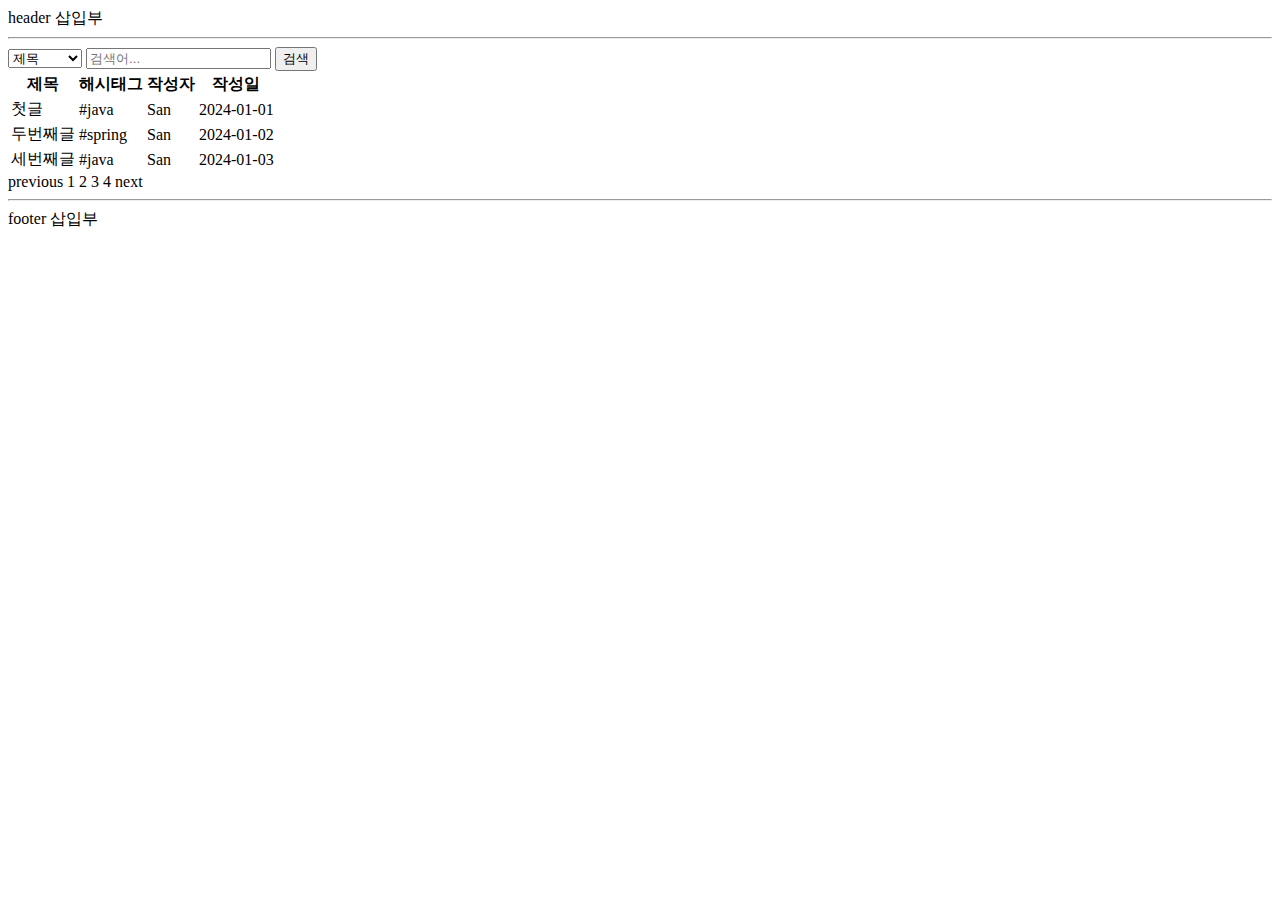
==== src/main/resources/templates/articles/index.html @ b95f3def "#16 - 게시판 뷰 기본 골격 작성 컨트롤러가 테스트를 통과하게 열어줌 뷰 적절히 뼈대 잡음 테스트에서는 media type 검사에서 부가적인 옵션이 들어갈 수 있음을 확힌했기 " ====
<!DOCTYPE html>
<html lang="ko">
<head>
    <meta charset="UTF-8">
    <title>게시판 페이지</title>
</head>
<body>

    <header>
        header 삽입부
        <hr>
    </header>

    <main>
        <form>
            <label for="search-type" hidden="hidden">유형</label>
            <select id="search-type" name="search-type">
                <option>제목</option>
                <option>본문</option>
                <option>ID</option>
                <option>닉네임</option>
                <option>해시태그</option>
            </select>
            <label for="search-value" hidden="hidden">검색어</label>
            <input type="search" id="search-value" placeholder="검색어..." name="search-value">
            <button type="submit">검색</button>
        </form>

        <table>
            <thead>
                <tr>
                    <th>제목</th>
                    <th>해시태그</th>
                    <th>작성자</th>
                    <th>작성일</th>
                </tr>
            </thead>
            <tbody>
                <tr>
                    <td>첫글</td>
                    <td>#java</td>
                    <td>San</td>
                    <td>2024-01-01</td>
                </tr>
                <tr>
                    <td>두번째글</td>
                    <td>#spring</td>
                    <td>San</td>
                    <td>2024-01-02</td>
                </tr>
                <tr>
                    <td>세번째글</td>
                    <td>#java</td>
                    <td>San</td>
                    <td>2024-01-03</td>
                </tr>
            </tbody>
        </table>

        <nav>
            <tr>
                <td>previous</td>
                <td>1</td>
                <td>2</td>
                <td>3</td>
                <td>4</td>
                <td>next</td>
            </tr>
        </nav>
    </main>

    <footer>
        <hr>
        footer 삽입부
    </footer>

</body>
</html>
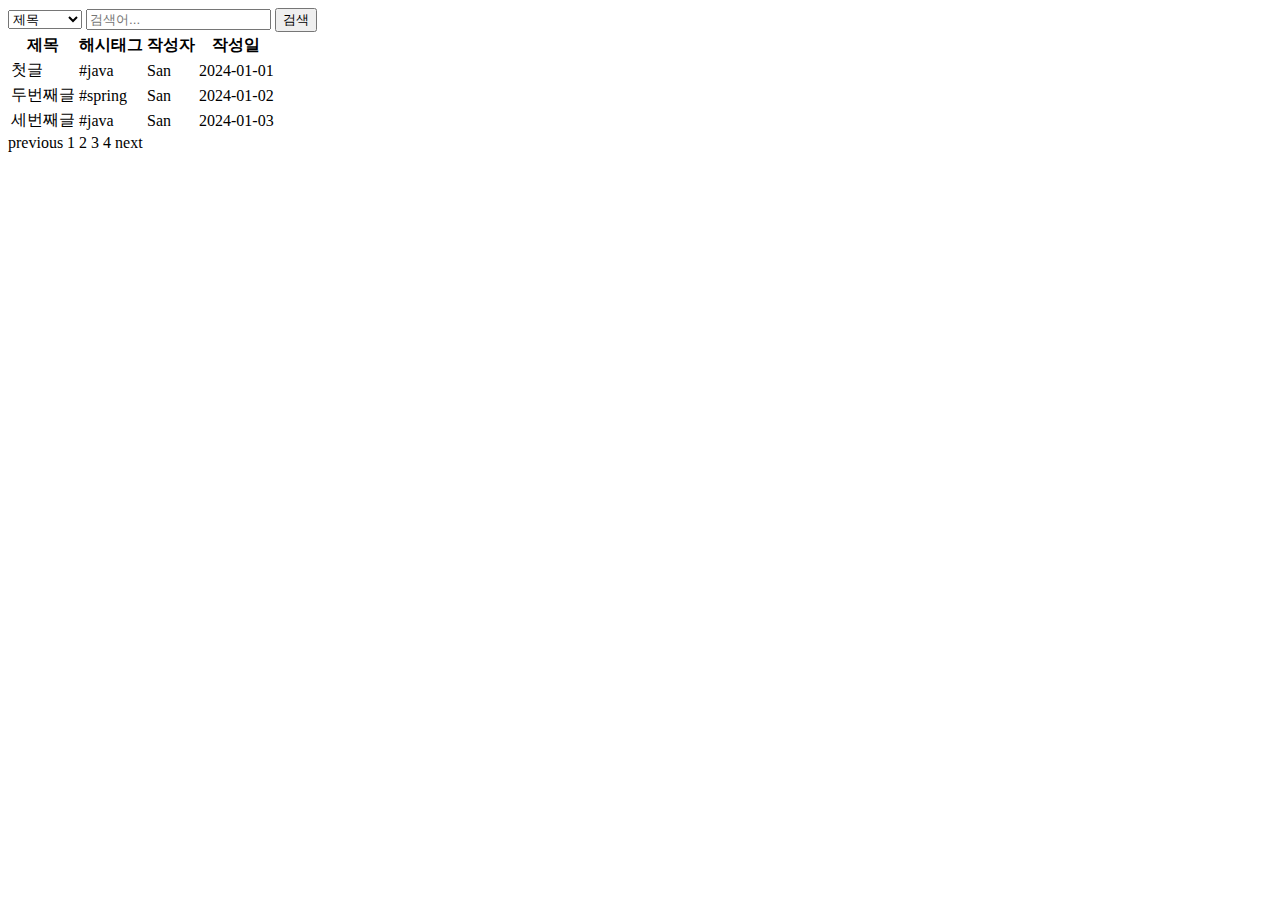
==== commit b32fe022: "#16 - 게시판 페이지 헤더, 푸터 분리 타임리프 템플릿 문법을 이용해서 반복이 예상되는 부분을 분리" ====
--- a/src/main/resources/templates/articles/index.html
+++ b/src/main/resources/templates/articles/index.html
@@ -1,15 +1,12 @@
 <!DOCTYPE html>
-<html lang="ko">
+<html lang="ko" xmlns:th="http://www.thymeleaf.org">
 <head>
     <meta charset="UTF-8">
     <title>게시판 페이지</title>
 </head>
 <body>
 
-    <header>
-        header 삽입부
-        <hr>
-    </header>
+    <header th:replace="header :: header"></header>
 
     <main>
         <form>
@@ -69,10 +66,7 @@
         </nav>
     </main>
 
-    <footer>
-        <hr>
-        footer 삽입부
-    </footer>
+    <footer th:replace="footer :: footer"></footer>
 
 </body>
 </html>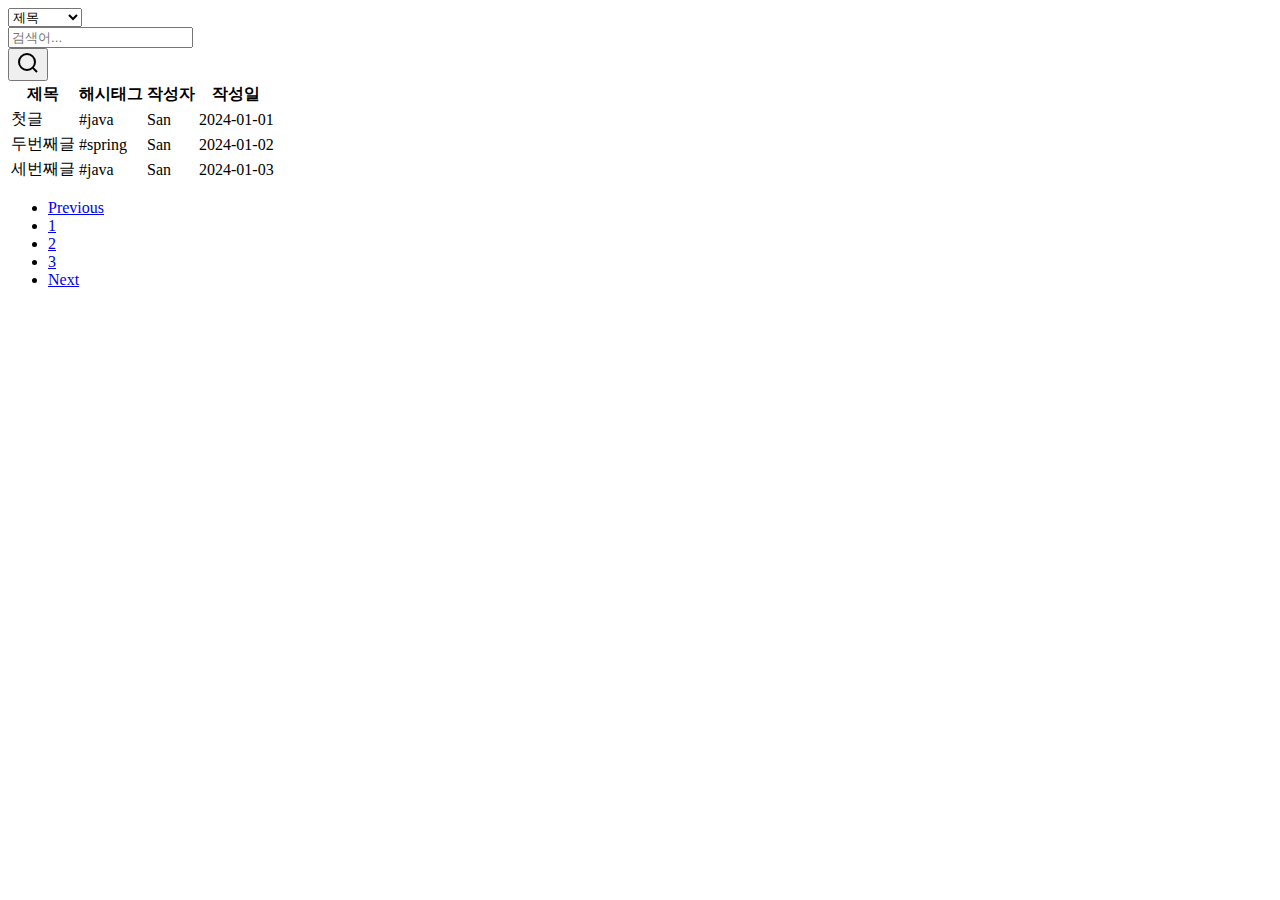
==== commit 78283040: "#16 - 게시판, 게시글 페이지에 부트스트랩 및 예제 코드 적용 * https://getbootstrap.com/docs/5.2/getting-started/introductio" ====
--- a/src/main/resources/templates/articles/index.html
+++ b/src/main/resources/templates/articles/index.html
@@ -1,35 +1,66 @@
 <!DOCTYPE html>
-<html lang="ko" xmlns:th="http://www.thymeleaf.org">
+<html lang="ko">
 <head>
     <meta charset="UTF-8">
+    <meta name="viewport" content="width=device-width, initial-scale=1">
+    <meta name="description" content="">
+    <meta name="author" content="CheckIn97">
     <title>게시판 페이지</title>
+
+    <link href="https://cdn.jsdelivr.net/npm/bootstrap@5.2.3/dist/css/bootstrap.min.css" rel="stylesheet" integrity="sha384-rbsA2VBKQhggwzxH7pPCaAqO46MgnOM80zW1RWuH61DGLwZJEdK2Kadq2F9CUG65" crossorigin="anonymous">
+    <link href="/css/search-bar.css" rel="stylesheet">
 </head>
+
 <body>
 
-    <header th:replace="header :: header"></header>
+    <header id="header"></header>
 
-    <main>
-        <form>
-            <label for="search-type" hidden="hidden">유형</label>
-            <select id="search-type" name="search-type">
-                <option>제목</option>
-                <option>본문</option>
-                <option>ID</option>
-                <option>닉네임</option>
-                <option>해시태그</option>
-            </select>
-            <label for="search-value" hidden="hidden">검색어</label>
-            <input type="search" id="search-value" placeholder="검색어..." name="search-value">
-            <button type="submit">검색</button>
-        </form>
+    <main class="container">
 
-        <table>
+        <div class="row">
+            <div class="card card-margin search-form">
+                <div class="card-body p-0">
+                    <form id="card search-form">
+                        <div class="row">
+                            <div class="col-12">
+                                <div class="row no-gutters">
+                                    <div class="col-lg-3 col-md-3 col-sm-12 p-0">
+                                        <label for="search-type" hidden="hidden">검색 유형</label>
+                                        <select class="form-control" id="search-type">
+                                            <option>제목</option>
+                                            <option>본문</option>
+                                            <option>id</option>
+                                            <option>닉네임</option>
+                                            <option>해시태그</option>
+                                        </select>
+                                    </div>
+                                    <div class="col-lg-8 col-md-6 col-sm-12 p-0">
+                                        <label for="search-value" hidden="hidden">검색어</label>
+                                        <input type="text" placeholder="검색어..." class="form-control" id="search-value" name="search-value">
+                                    </div>
+                                    <div class="col-lg-1 col-md-3 col-sm-12 p-0">
+                                        <button type="submit" class="btn btn-base">
+                                            <svg xmlns="http://www.w3.org/2000/svg" width="24" height="24" viewBox="0 0 24 24" fill="none" stroke="currentColor" stroke-width="2" stroke-linecap>
+                                                <circle cx="11" cy="11" r="8"></circle>
+                                                <line x1="21" y1="21" x2="16.65" y2="16.65"></line>
+                                            </svg>
+                                        </button>
+                                    </div>
+                                </div>
+                            </div>
+                        </div>
+                    </form>
+                </div>
+            </div>
+        </div>
+
+        <table class="table">
             <thead>
                 <tr>
-                    <th>제목</th>
-                    <th>해시태그</th>
-                    <th>작성자</th>
-                    <th>작성일</th>
+                    <th class="col-6">제목</th>
+                    <th class="col-2">해시태그</th>
+                    <th class="col">작성자</th>
+                    <th class="col">작성일</th>
                 </tr>
             </thead>
             <tbody>
@@ -54,19 +85,19 @@
             </tbody>
         </table>
 
-        <nav>
-            <tr>
-                <td>previous</td>
-                <td>1</td>
-                <td>2</td>
-                <td>3</td>
-                <td>4</td>
-                <td>next</td>
-            </tr>
+        <nav aria-label="Page navigation example">
+            <ul class="pagination justify-content-center">
+                <li class="page-item"><a class="page-link" href="#">Previous</a></li>
+                <li class="page-item"><a class="page-link" href="#">1</a></li>
+                <li class="page-item"><a class="page-link" href="#">2</a></li>
+                <li class="page-item"><a class="page-link" href="#">3</a></li>
+                <li class="page-item"><a class="page-link" href="#">Next</a></li>
+            </ul>
         </nav>
     </main>
 
-    <footer th:replace="footer :: footer"></footer>
+    <footer id="footer"></footer>
 
+    <script src="https://cdn.jsdelivr.net/npm/bootstrap@5.2.3/dist/js/bootstrap.bundle.min.js" integrity="sha384-kenU1KFdBIe4zVF0s0G1M5b4hcpxyD9F7jL+jjXkk+Q2h455rYXK/7HAuoJl+0I4" crossorigin="anonymous"></script>
 </body>
 </html>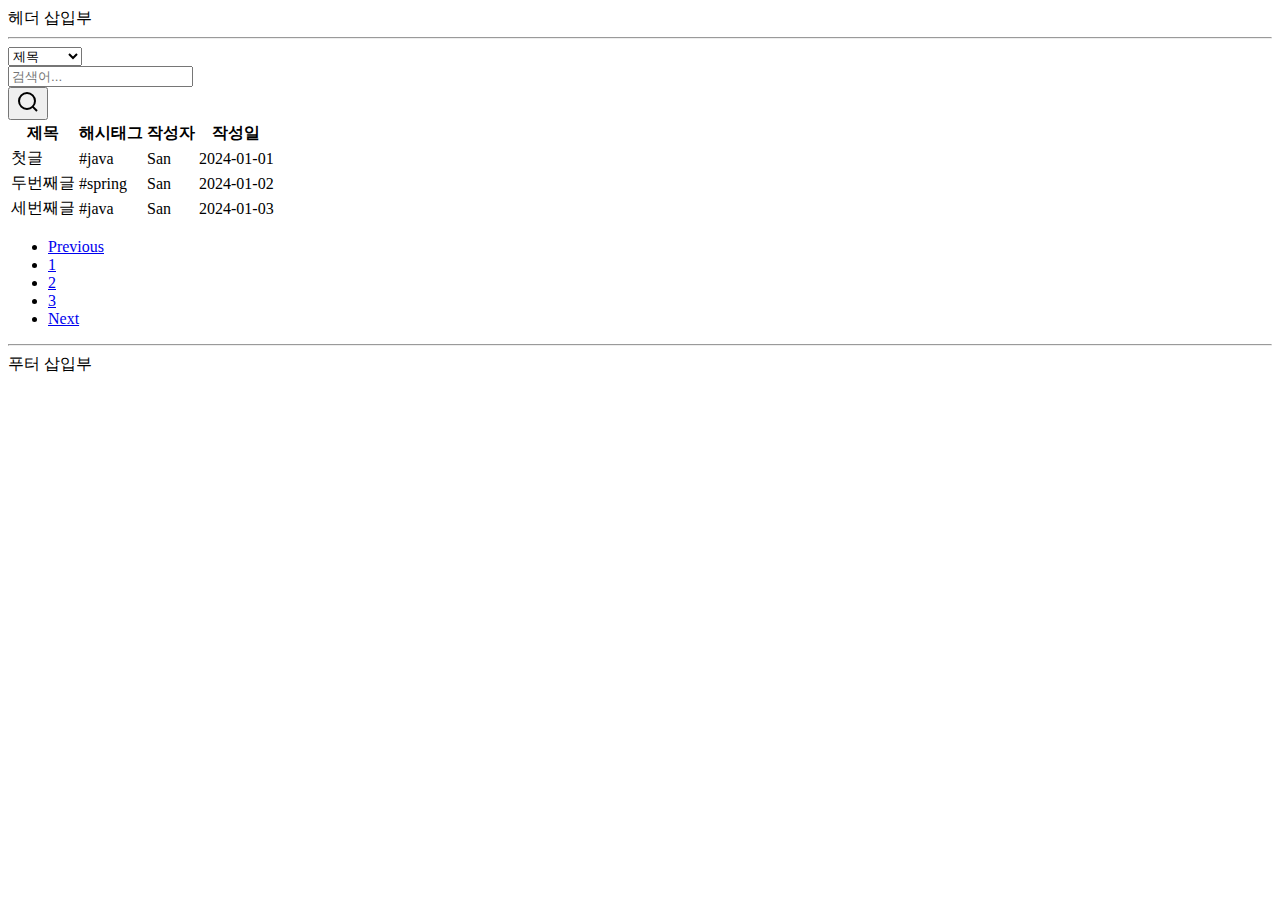
==== commit 22f253b6: "#18 - 게시판 뷰 템플릿 구현 그 밖에 헤더, 푸터 목업 표현을 추가(서버 렌더링을 안 하고 html을 그냥 열어도 맥락을 파악할 수 있도록)" ====
--- a/src/main/resources/templates/articles/index.html
+++ b/src/main/resources/templates/articles/index.html
@@ -13,7 +13,10 @@
 
 <body>
 
-    <header id="header"></header>
+    <header id="header">
+        헤더 삽입부
+        <hr>
+    </header>
 
     <main class="container">
 
@@ -54,33 +57,33 @@
             </div>
         </div>
 
-        <table class="table">
+        <table class="table" id="article-table">
             <thead>
                 <tr>
-                    <th class="col-6">제목</th>
-                    <th class="col-2">해시태그</th>
-                    <th class="col">작성자</th>
-                    <th class="col">작성일</th>
+                    <th class="title col-6">제목</th>
+                    <th class="hashtag col-2">해시태그</th>
+                    <th class="user-id col">작성자</th>
+                    <th class="created-at col">작성일</th>
                 </tr>
             </thead>
             <tbody>
                 <tr>
-                    <td>첫글</td>
-                    <td>#java</td>
-                    <td>San</td>
-                    <td>2024-01-01</td>
+                    <td class="title"><a>첫글</a></td>
+                    <td class="hashtag">#java</td>
+                    <td class="user-id">San</td>
+                    <td class="created-at"><time>2024-01-01</time></td>
                 </tr>
                 <tr>
                     <td>두번째글</td>
                     <td>#spring</td>
                     <td>San</td>
-                    <td>2024-01-02</td>
+                    <td><time>2024-01-02</time></td>
                 </tr>
                 <tr>
                     <td>세번째글</td>
                     <td>#java</td>
                     <td>San</td>
-                    <td>2024-01-03</td>
+                    <td><time>2024-01-03</time></td>
                 </tr>
             </tbody>
         </table>
@@ -96,7 +99,10 @@
         </nav>
     </main>
 
-    <footer id="footer"></footer>
+    <footer id="footer">
+       <hr>
+        푸터 삽입부
+    </footer>
 
     <script src="https://cdn.jsdelivr.net/npm/bootstrap@5.2.3/dist/js/bootstrap.bundle.min.js" integrity="sha384-kenU1KFdBIe4zVF0s0G1M5b4hcpxyD9F7jL+jjXkk+Q2h455rYXK/7HAuoJl+0I4" crossorigin="anonymous"></script>
 </body>
